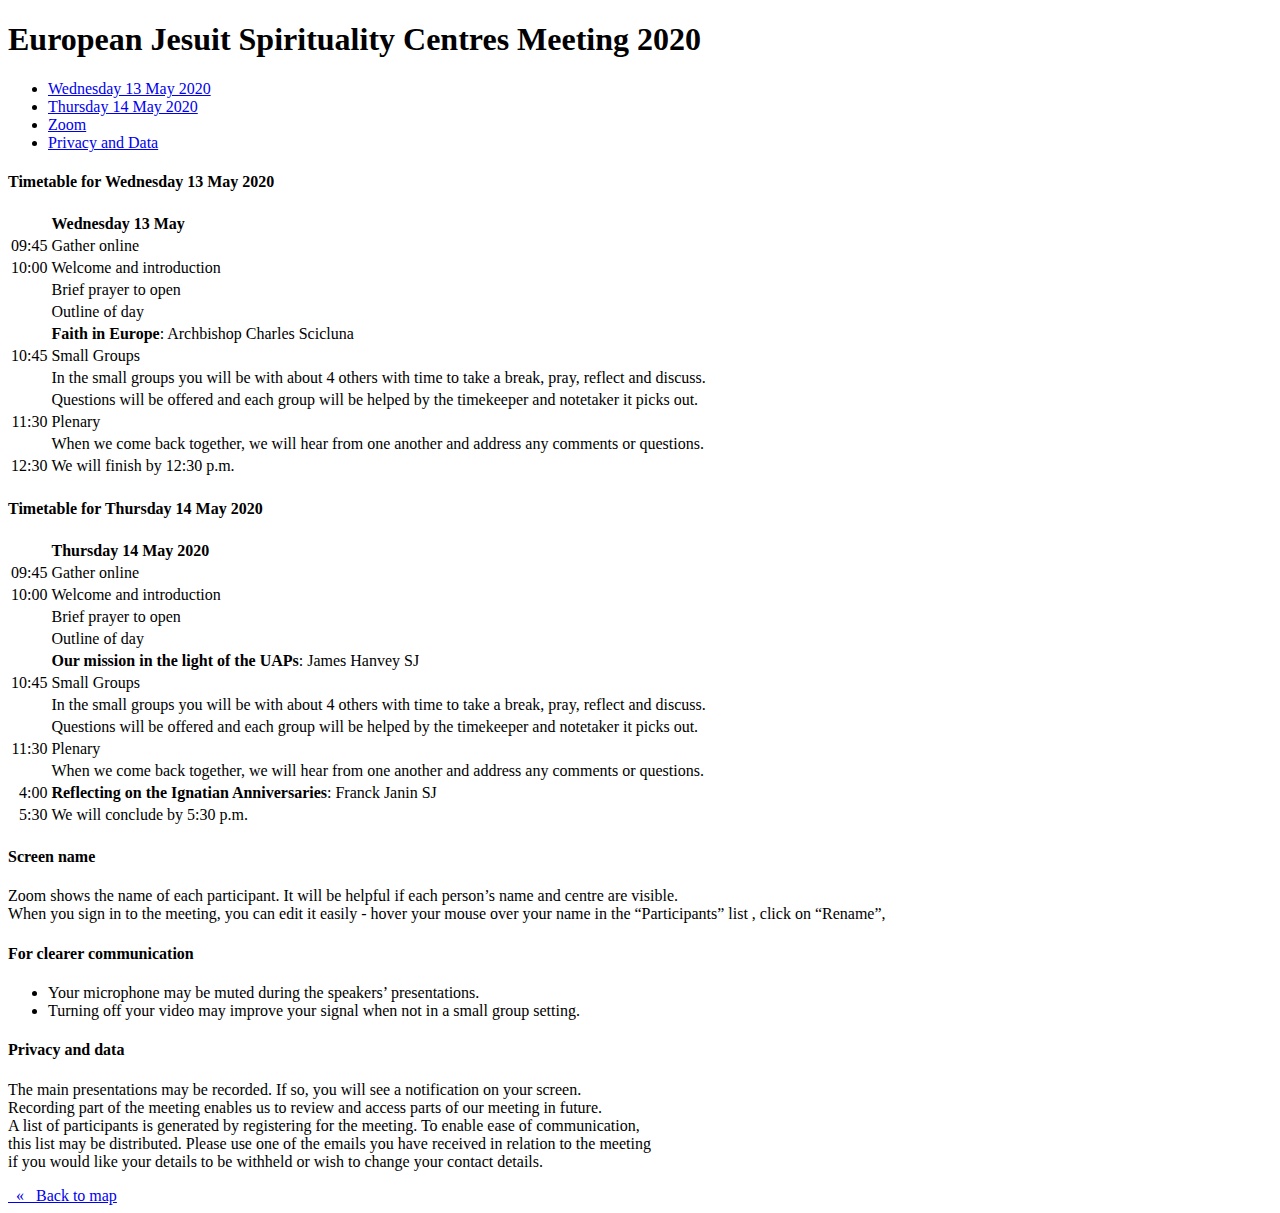
==== 2020meeting.html @ a96a063b "Update 2020meeting.html" ====
<!DOCTYPE html>
<html>
  <head>
      <meta charset='utf-8' />
      <title>Jesuit Spirituality Centres</title>
      <meta name='viewport' content='initial-scale=1,maximum-scale=1,user-scalable=no' />
      <link href='https://fonts.googleapis.com/css?family=Source+Sans+Pro:400,700' rel='stylesheet'>
      <script src='https://api.tiles.mapbox.com/mapbox-gl-js/v0.44.2/mapbox-gl.js'></script>
      <link href='https://api.tiles.mapbox.com/mapbox-gl-js/v0.44.2/mapbox-gl.css' rel='stylesheet' />
<link rel="stylesheet" type="text/css" href="scripts/pagestyle.css"/>

   </head>

  <body>
    <div class='heading'>
<h1>European Jesuit Spirituality Centres Meeting 2020</h1>
</div>

<div class='pad2'>

<ul>
<li><a href="#wednesday">Wednesday 13 May 2020</a></li>
<li><a href="#thursday">Thursday 14 May 2020</a></li>
<li><a href="#zoom">Zoom</a></li>
<li><a href="#privacy">Privacy and Data</a></li>
</ul>

<p><a name="wednesday"></a></p>

<h4 id="timetableforwednesday13may2020">Timetable for Wednesday 13 May 2020</h4>

<table>
<colgroup>
<col style="text-align:right;"/>
<col style="text-align:left;"/>
</colgroup>

<thead>
<tr>
	<th style="text-align:right;"></th>
	<th style="text-align:left;">Wednesday 13 May</th>
</tr>
</thead>

<tbody>
<tr>
	<td style="text-align:right;">09:45</td>
	<td style="text-align:left;">Gather online </td>
</tr>
<tr>
	<td style="text-align:right;">10:00</td>
	<td style="text-align:left;">Welcome and introduction</td>
</tr>
<tr>
	<td style="text-align:right;"></td>
	<td style="text-align:left;">Brief prayer to open</td>
</tr>
<tr>
	<td style="text-align:right;"></td>
	<td style="text-align:left;">Outline of day</td>
</tr>
<tr>
	<td style="text-align:right;"></td>
	<td style="text-align:left;"><strong>Faith in Europe</strong>: Archbishop Charles Scicluna</td>
</tr>
<tr>
	<td style="text-align:right;">10:45</td>
	<td style="text-align:left;">Small Groups</td>
</tr>
<tr>
	<td style="text-align:right;"></td>
	<td style="text-align:left;">In the small groups you will be with about 4 others with time to take a break, pray, reflect and discuss.</td>
</tr>
<tr>
	<td style="text-align:right;"></td>
	<td style="text-align:left;">Questions will be offered and each group will be helped by the timekeeper and notetaker it picks out.</td>
</tr>
<tr>
	<td style="text-align:right;">11:30</td>
	<td style="text-align:left;">Plenary</td>
</tr>
<tr>
	<td style="text-align:right;"></td>
	<td style="text-align:left;">When we come back together, we will hear from one another and address any comments or questions.</td>
</tr>
<tr>
	<td style="text-align:right;">12:30</td>
	<td style="text-align:left;">We will finish by 12:30 p.m. </td>
</tr>
</tbody>
</table>

<p><a name="thursday"></a></p>

<h4 id="timetableforthursday14may2020">Timetable for Thursday 14 May 2020</h4>

<table>
<colgroup>
<col style="text-align:right;"/>
<col style="text-align:left;"/>
</colgroup>

<thead>
<tr>
	<th style="text-align:right;"></th>
	<th style="text-align:left;">Thursday 14 May 2020</th>
</tr>
</thead>

<tbody>
<tr>
	<td style="text-align:right;">09:45</td>
	<td style="text-align:left;">Gather online </td>
</tr>
<tr>
	<td style="text-align:right;">10:00</td>
	<td style="text-align:left;">Welcome and introduction</td>
</tr>
<tr>
	<td style="text-align:right;"></td>
	<td style="text-align:left;">Brief prayer to open</td>
</tr>
<tr>
	<td style="text-align:right;"></td>
	<td style="text-align:left;">Outline of day</td>
</tr>
<tr>
	<td style="text-align:right;"></td>
	<td style="text-align:left;"><strong>Our mission in the light of the UAPs</strong>: James Hanvey SJ</td>
</tr>
<tr>
	<td style="text-align:right;">10:45</td>
	<td style="text-align:left;">Small Groups</td>
</tr>
<tr>
	<td style="text-align:right;"></td>
	<td style="text-align:left;">In the small groups you will be with about 4 others with time to take a break, pray, reflect and discuss.</td>
</tr>
<tr>
	<td style="text-align:right;"></td>
	<td style="text-align:left;">Questions will be offered and each group will be helped by the timekeeper and notetaker it picks out.</td>
</tr>
<tr>
	<td style="text-align:right;">11:30</td>
	<td style="text-align:left;">Plenary</td>
</tr>
<tr>
	<td style="text-align:right;"></td>
	<td style="text-align:left;">When we come back together, we will hear from one another and address any comments or questions.</td>
</tr>
<tr>
	<td style="text-align:right;">4:00</td>
	<td style="text-align:left;"><strong>Reflecting on the Ignatian Anniversaries</strong>: Franck Janin SJ</td>
</tr>
<tr>
	<td style="text-align:right;">5:30</td>
	<td style="text-align:left;">We will conclude by 5:30 p.m. </td>
</tr>
</tbody>
</table>

<p><a name="zoom"></a></p>

<h4 id="screenname">Screen name</h4>

<p>Zoom shows the name of each participant. It will be helpful if each person&#8217;s name and centre are visible. 
	<br/>When you sign in to the meeting, you can edit it easily - hover your mouse over your name in the “Participants” list , click on “Rename”, </p>

<h4 id="forclearercommunication">For clearer communication</h4>

<ul>
<li>Your microphone may be muted during the speakers&#8217; presentations.</li>
<li>Turning off your video may improve your signal when not in a small group setting.</li>
</ul>

<p><a name="privacy"></a></p>

<h4 id="privacyanddata">Privacy and data</h4>

<p>The main presentations may be recorded. If so, you will see a notification on your screen. <br/>
	Recording part of the meeting enables us to review and access parts of our meeting in future.<br/>
A list of participants is generated by registering for the meeting. To enable ease of communication, <br/>
	this list may be distributed. Please use one of the emails you have received in relation to the meeting <br/>
	if you would like your details to be withheld or wish to change your contact details. </p> 
</div>  
  
<a href="https://eurojes.github.io/">&nbsp; &laquo; &nbsp; Back to map</a> 
  
  </body>
</html>
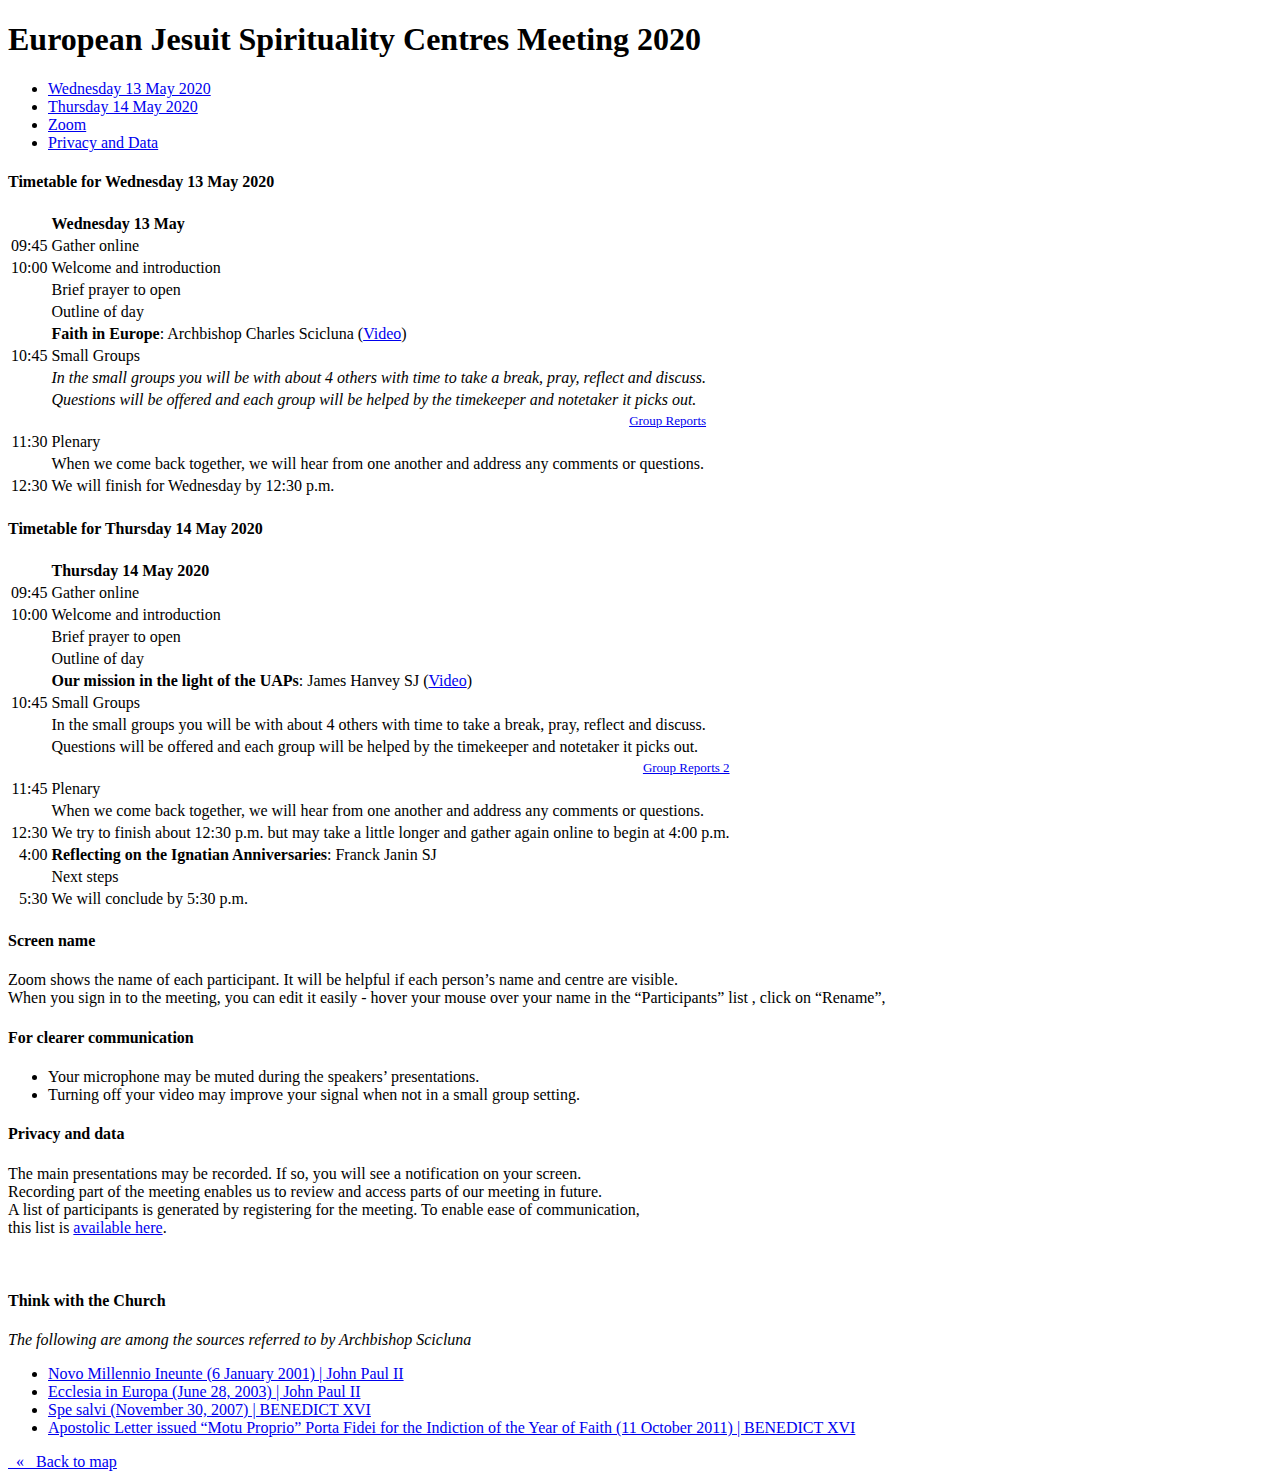
==== commit 6959204a: "Update 2020meeting.html" ====
--- a/2020meeting.html
+++ b/2020meeting.html
@@ -7,7 +7,7 @@
       <link href='https://fonts.googleapis.com/css?family=Source+Sans+Pro:400,700' rel='stylesheet'>
       <script src='https://api.tiles.mapbox.com/mapbox-gl-js/v0.44.2/mapbox-gl.js'></script>
       <link href='https://api.tiles.mapbox.com/mapbox-gl-js/v0.44.2/mapbox-gl.css' rel='stylesheet' />
-<link rel="stylesheet" type="text/css" href="scripts/pagestyle.css"/>
+<link rel="stylesheet" type="text/css" href="https://eurojes.github.io/scripts/pagestyle.css"/>
 
    </head>
 
@@ -61,7 +61,7 @@
 </tr>
 <tr>
 	<td style="text-align:right;"></td>
-	<td style="text-align:left;"><strong>Faith in Europe</strong>: Archbishop Charles Scicluna</td>
+	<td style="text-align:left;"><strong>Faith in Europe</strong>: Archbishop Charles Scicluna (<a href="https://wetransfer.com/downloads/6fc5fb7b83f2b3dc594fe9da56f7a0bd20200513122047/7a8ac4">Video</a>)</td>
 </tr>
 <tr>
 	<td style="text-align:right;">10:45</td>
@@ -69,11 +69,15 @@
 </tr>
 <tr>
 	<td style="text-align:right;"></td>
-	<td style="text-align:left;">In the small groups you will be with about 4 others with time to take a break, pray, reflect and discuss.</td>
-</tr>
-<tr>
-	<td style="text-align:right;"></td>
-	<td style="text-align:left;">Questions will be offered and each group will be helped by the timekeeper and notetaker it picks out.</td>
+	<td style="text-align:left;"><em>In the small groups you will be with about 4 others with time to take a break, pray, reflect and discuss.</em></td>
+</tr>
+<tr>
+	<td style="text-align:right;"></td>
+	<td style="text-align:left;"><em>Questions will be offered and each group will be helped by the timekeeper and notetaker it picks out.</em></td>
+</tr>
+<tr>
+  <td style="text-align:right;"></td>
+  <td style="text-align: right; font-size: small;"><a href="https://drive.google.com/file/d/1OyUVXBKP_kKdUhOw-16gKMiEYpaktHZD/edit">Group Reports</a></td>
 </tr>
 <tr>
 	<td style="text-align:right;">11:30</td>
@@ -85,7 +89,7 @@
 </tr>
 <tr>
 	<td style="text-align:right;">12:30</td>
-	<td style="text-align:left;">We will finish by 12:30 p.m. </td>
+	<td style="text-align:left;">We will finish for Wednesday by 12:30 p.m. </td>
 </tr>
 </tbody>
 </table>
@@ -126,7 +130,7 @@
 </tr>
 <tr>
 	<td style="text-align:right;"></td>
-	<td style="text-align:left;"><strong>Our mission in the light of the UAPs</strong>: James Hanvey SJ</td>
+	<td style="text-align:left;"><strong>Our mission in the light of the UAPs</strong>: James Hanvey SJ (<a href="https://wetransfer.com/downloads/109dbfc62f7edf2902b1e3836b16affa20200514125031/19f2ec">Video</a>)</td>
 </tr>
 <tr>
 	<td style="text-align:right;">10:45</td>
@@ -141,16 +145,28 @@
 	<td style="text-align:left;">Questions will be offered and each group will be helped by the timekeeper and notetaker it picks out.</td>
 </tr>
 <tr>
-	<td style="text-align:right;">11:30</td>
+  <td style="text-align:right;"></td>
+  <td style="text-align: right; font-size: small;"><a href="https://drive.google.com/file/d/1RgnMgaLAeQ9-m9mtn2WFtc1hOn140YTV/view?usp=sharing">Group Reports 2</a></td>
+</tr>
+<tr>
+	<td style="text-align:right;">11:45</td>
 	<td style="text-align:left;">Plenary</td>
 </tr>
 <tr>
 	<td style="text-align:right;"></td>
 	<td style="text-align:left;">When we come back together, we will hear from one another and address any comments or questions.</td>
+</tr>
+<tr>
+	<td style="text-align:right;">12:30</td>
+	<td style="text-align:left;">We try to finish about 12:30 p.m. but may take a little longer and gather again online to begin at 4:00 p.m.</td>
 </tr>
 <tr>
 	<td style="text-align:right;">4:00</td>
 	<td style="text-align:left;"><strong>Reflecting on the Ignatian Anniversaries</strong>: Franck Janin SJ</td>
+</tr>
+<tr>
+	<td style="text-align:right;"></td>
+	<td style="text-align:left;">Next steps</td>
 </tr>
 <tr>
 	<td style="text-align:right;">5:30</td>
@@ -180,9 +196,15 @@
 <p>The main presentations may be recorded. If so, you will see a notification on your screen. <br/>
 	Recording part of the meeting enables us to review and access parts of our meeting in future.<br/>
 A list of participants is generated by registering for the meeting. To enable ease of communication, <br/>
-	this list may be distributed. Please use one of the emails you have received in relation to the meeting <br/>
-	if you would like your details to be withheld or wish to change your contact details. </p> 
-</div>  
+	this list is <a href="https://drive.google.com/file/d/1QbRvUNja9cfn_LiMMm8xsTjaIkhXPyup/view">available here</a>.</p>
+<p>&nbsp;</p>
+<h4>Think with the Church</h4>
+<p><em>The following are among the sources referred to by Archbishop Scicluna</em></p>
+<ul> <li><a href="http://www.vatican.va/content/john-paul-ii/en/apost_letters/2001/documents/hf_jp-ii_apl_20010106_novo-millennio-ineunte.html">Novo Millennio Ineunte (6 January 2001) | John Paul II</a></li>
+<li><a href="http://w2.vatican.va/content/john-paul-ii/en/apost_exhortations/documents/hf_jp-ii_exh_20030628_ecclesia-in-europa.html">Ecclesia in Europa (June 28, 2003) | John Paul II</a></li>
+<li><a href="http://www.vatican.va/content/benedict-xvi/en/encyclicals/documents/hf_ben-xvi_enc_20071130_spe-salvi.html">Spe salvi (November 30, 2007) | BENEDICT XVI</a></li>
+<li><a href="http://www.vatican.va/content/benedict-xvi/en/motu_proprio/documents/hf_ben-xvi_motu-proprio_20111011_porta-fidei.html">Apostolic Letter issued &#8220;Motu Proprio&#8221; Porta Fidei for the Indiction of the Year of Faith (11 October 2011) | BENEDICT XVI</a></li>
+</ul></div>  
   
 <a href="https://eurojes.github.io/">&nbsp; &laquo; &nbsp; Back to map</a> 
   
